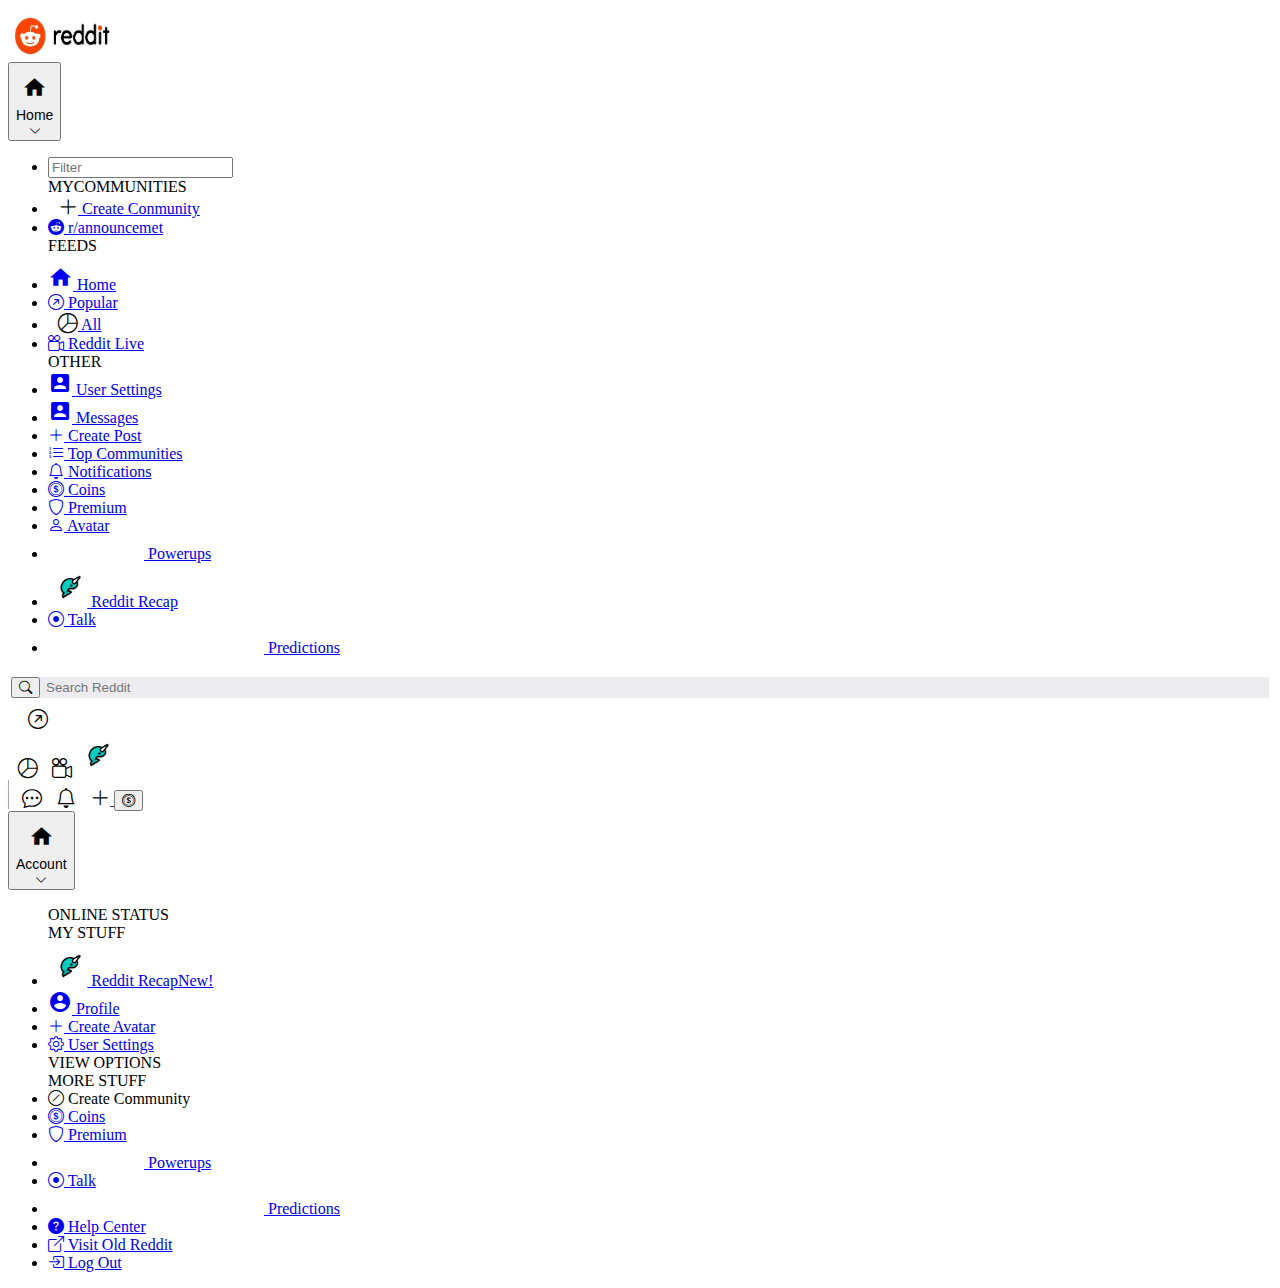
==== index.html @ 053dd578 "Add files via upload" ====
<!DOCTYPE html>
<html lang="en">

<head>
    <meta charset="UTF-8">
    <meta http-equiv="X-UA-Compatible" content="IE=edge">
    <meta name="viewport" content="width=device-width, initial-scale=1.0">
    <title>Reddit</title>
    <link rel="stylesheet" href="font-awesome.min.css">
    <link rel="stylesheet" href="https://cdnjs.cloudflare.com/ajax/libs/font-awesome/6.0.0-beta3/css/all.min.css"
        integrity="sha512-Fo3rlrZj/k7ujTnHg4CGR2D7kSs0v4LLanw2qksYuRlEzO+tcaEPQogQ0KaoGN26/zrn20ImR1DfuLWnOo7aBA=="
        crossorigin="anonymous" referrerpolicy="no-referrer" />
    <link href="https://fonts.googleapis.com/icon?family=Material+Icons" rel="stylesheet">
    <link rel="stylesheet" href="https://cdn.jsdelivr.net/npm/bootstrap-icons@1.7.2/font/bootstrap-icons.css">
    <link href="https://cdn.jsdelivr.net/npm/bootstrap@5.1.3/dist/css/bootstrap.min.css" rel="stylesheet"
        integrity="sha384-1BmE4kWBq78iYhFldvKuhfTAU6auU8tT94WrHftjDbrCEXSU1oBoqyl2QvZ6jIW3" crossorigin="anonymous">
    <link rel="stylesheet" href="css/style.css">

</head>

<body>
    <div class="container-fluid NavBar d-flex">
        <div class="logoC">
            <a href="Home.html"><img class="logo" src="images/logo.jpg" alt=""></a>
        </div>
        <div class="HomeC">
            <div class="dropdown HomeC">
                <button class="btn btn-Light d-flex HomeC" type="button" id="dropdownMenuButton1"
                    data-bs-toggle="dropdown" aria-expanded="false">
                    <span class="material-icons HomeIcon1">
                        home
                    </span>
                    <div class="HomeChu fw-normal">Home</div>
                    <i class="bi bi-chevron-down ps-4 HomeIcon2"></i>
                </button>
                <ul class="dropdown-menu thanhthanh navbar-nav-scroll" aria-labelledby="dropdownMenuButton1">
                    <li><input class="dropdown-item" placeholder="Filter"></li>
                    <div class="dropdown-item text-muted">MYCOMMUNITIES</div>
                    <li>
                        <a class="dropdown-item" href="#">
                            <i class="bi bi-plus-lg popular"></i>
                            Create Conmunity
                        </a>
                    </li>
                    <li>
                        <a class="dropdown-item" href="#">
                            <i class="bi bi-reddit"></i>
                            r/announcemet
                        </a>
                    </li>

                    <div class="dropdown-item text-muted">FEEDS</div>
                    <li>
                        <a class="dropdown-item" href="#">
                            <span class="material-icons HomeIcon1">
                                home
                            </span>
                            Home
                        </a>
                    </li>
                    <li>
                        <a class="dropdown-item" href="#">
                            <i class="bi bi-arrow-up-right-circle"></i>
                            Popular
                        </a>
                    </li>
                    <li>
                        <a class="dropdown-item" href="#">
                            <i class="bi bi-pie-chart popular"></i>
                            All
                        </a>
                    </li>
                    <li>
                        <a class="dropdown-item" href="#">
                            <i class="bi bi-camera-reels"></i>
                            Reddit Live
                        </a>
                    </li>

                    <div class="dropdown-item text-muted">OTHER</div>
                    <li>
                        <a class="dropdown-item" href="#">
                            <span class="material-icons">
                                account_box
                            </span>
                            User Settings
                        </a>
                    </li>
                    <li>
                        <a class="dropdown-item" href="#">
                            <span class="material-icons">
                                account_box
                                </span>
                            Messages
                        </a>
                    </li>
                    <li>
                        <a class="dropdown-item" href="#">
                            <i class="bi bi-plus-lg"></i>
                            Create Post
                        </a>
                    </li>
                    <li>
                        <a class="dropdown-item" href="#">
                            <i class="bi bi-list-ol"></i>
                            Top Communities
                        </a>
                    </li>
                    <li>
                        <a class="dropdown-item" href="#">
                            <i class="bi bi-bell"></i>
                            Notifications
                        </a>
                    </li>
                    <li>
                        <a class="dropdown-item" href="#">
                            <i class="bi bi-coin"></i>
                            Coins
                        </a>
                    </li>
                    <li>
                        <a class="dropdown-item" href="#">
                            <i class="bi bi-shield"></i>
                            Premium
                        </a>
                    </li>
                    <li>
                        <a class="dropdown-item" href="#">
                            <i class="bi bi-person"></i>
                            Avatar
                        </a>
                    </li>
                    <li>
                        <a class="dropdown-item" href="#">
                            <span class="material-icons">
                                bolt
                            </span>
                            Powerups
                        </a>
                    </li>
                    <li>
                        <a class="dropdown-item" href="#">
                            <img class="icon1" src="images/page3.png" alt="">
                            Reddit Recap
                        </a>
                    </li>
                    <li>
                        <a class="dropdown-item" href="#">
                            <i class="bi bi-record-circle"></i>
                            Talk
                        </a>
                    </li>
                    <li>
                        <a class="dropdown-item" href="#">
                            <span class="material-icons">
                                rice_bowl
                            </span>
                            Predictions
                        </a>
                    </li>
                </ul>
            </div>
        </div>
        <div class="Search">
            <form class="d-flex SearchBT">
                <button class="btn btn-outline" type="submit">
                    <i class="bi bi-search text-muted"></i>
                </button>
                <input class="SearchIP " type="search" placeholder="Search Reddit" aria-label="Search">
            </form>
        </div>
        <div class="function d-flex">
            <a href="">
                <div class="popular"><i class="bi bi-arrow-up-right-circle popular"></i></div></i>
            </a>
            <a href=""><i class="bi bi-pie-chart popular"></i></a>
            <a href=""><i class="bi bi-camera-reels popular"></i></a>
            <a href=""><img src="images/page3.png " class="icon1" alt=""></a>
        </div>
        <div class="Story d-flex">
            <a href=""><i class="bi bi-chat-dots popular abc"></i></a>
            <a href=""><i class="bi bi-bell popular"></i></a>
            <a href=""><i class="bi bi-plus-lg popular"></i> </a>
            <button type="button" class="btn btn-warning"><i class="bi bi-coin"></i></button>
        </div>
        <div class="Account">
            <div class="dropdown HomeC">
                <button class="btn btn-Light d-flex HomeC" type="button" id="dropdownMenuButton1"
                    data-bs-toggle="dropdown" aria-expanded="false">
                    <span class="material-icons HomeIcon1">
                        home
                    </span>
                    <div class="HomeChu fw-normal">Account</div>
                    <i class="bi bi-chevron-down ps-4 HomeIcon2"></i>
                </button>
                <ul class="dropdown-menu navbar-nav-scroll" aria-labelledby="dropdownMenuButton1">
                    <div class="dropdown-item text-muted">ONLINE STATUS</div>
                        <div class="input toggle-onoff" unselectable="on">
                              <input type="hidden" name="onoff" class="" value="True">
                              <i class="fa" aria-hidden="true"></i>
                        </div>
                    <div class="dropdown-item text-muted">MY STUFF</div>
                    <li>
                        <a class="dropdown-item" href="#">
                            <img class="icon1" src="images/page3.png" alt="">
                            Reddit RecapNew!
                        </a>
                    </li>
                    <li>
                        <a class="dropdown-item" href="#">
                            <span class="material-icons">
                                account_circle
                            </span>
                            Profile
                        </a>
                    </li>
                    <li>
                        <a class="dropdown-item" href="#">
                            <i class="bi bi-plus-lg"></i>
                            Create Avatar
                        </a>
                    </li>
                    <li>
                        <a class="dropdown-item" href="#">
                            <i class="bi bi-gear"></i>
                            User Settings
                        </a>
                    </li>
                    <div class="dropdown-item text-muted">VIEW OPTIONS</div>
                    <div class="dropdown-item text-muted">MORE STUFF</div>
                    <li>
                        <i class="bi bi-slash-circle"></i>
                        Create Community
                    </li>
                    <li>
                        <a class="dropdown-item" href="#">
                            <i class="bi bi-coin"></i>
                            Coins
                        </a>
                    </li>
                    <li>
                        <a class="dropdown-item" href="#">
                            <i class="bi bi-shield"></i>
                            Premium
                        </a>
                    </li>
                    <li>
                        <a class="dropdown-item" href="#">
                            <span class="material-icons">
                                bolt
                            </span>
                            Powerups
                        </a>
                    </li>
                    <li>
                        <a class="dropdown-item" href="#">
                            <i class="bi bi-record-circle"></i>
                            Talk
                        </a>
                    </li>
                    <li>
                        <a class="dropdown-item" href="#">
                            <span class="material-icons">
                                rice_bowl
                            </span>
                            Predictions
                        </a>
                    </li>
                    <li>
                        <a class="dropdown-item" href="#">
                            <i class="bi bi-question-circle-fill"></i>
                            Help Center
                        </a>
                    </li>
                    <li>
                        <a class="dropdown-item" href="#">
                            <i class="bi bi-box-arrow-up-right"></i>
                            Visit Old Reddit
                        </a>
                    </li>
                    <li>
                        <a class="dropdown-item" href="#">
                            <i class="bi bi-box-arrow-in-right"></i>
                            Log Out
                        </a>
                    </li>
                </ul>
            </div>

        </div>
        <script src="https://cdn.jsdelivr.net/npm/bootstrap@5.1.3/dist/js/bootstrap.bundle.min.js"
            integrity="sha384-ka7Sk0Gln4gmtz2MlQnikT1wXgYsOg+OMhuP+IlRH9sENBO0LRn5q+8nbTov4+1p"
            crossorigin="anonymous"></script>
            <script src="//code.jquery.com/jquery-3.2.0.slim.min.js"></script>
            <script src="toggle-onoff.js"></script>
</body>

</html>
---- css/style.css ----
/* đây là vùng style dùng cho máy tính */
.NavBar{
    background-color: rgb(255, 255, 255);
    justify-content: space-between;
}
.logo{
  width: 100px;
  height: 46px;
  padding-top: 4px;
  padding-left: 4px;
}
.HomeIcon1{
    padding-top: 10px;
    font-size: 25px;
}
.HomeChu{
    padding-top: 4px;
    font-size: 14px;
}
.HomeIcon2{
    font-size: 12px;
    padding-top: 10px;
}
.SearchBT{
    background-color: rgb(237, 237, 241);
}
.SearchIP{
    background-color: rgb(237, 237, 241);
    border: 0;
}
.Search{
    padding: 3px;
    padding-top: 4px;
}
.icon1{
    height: 40px;
    padding-top: 4px;
}
.popular{
    font-size: 20px;
    color: #000;
    padding-top: 7px;
    justify-content: space-between;
    padding-left: 10px;
}
.abc{
    border-left: 1px solid rgb(182, 165, 165);
    padding-left: 13px;
}
.Story{
    padding-top: 7px;
    justify-content: space-between;
}
.thanhthanh{
    
}
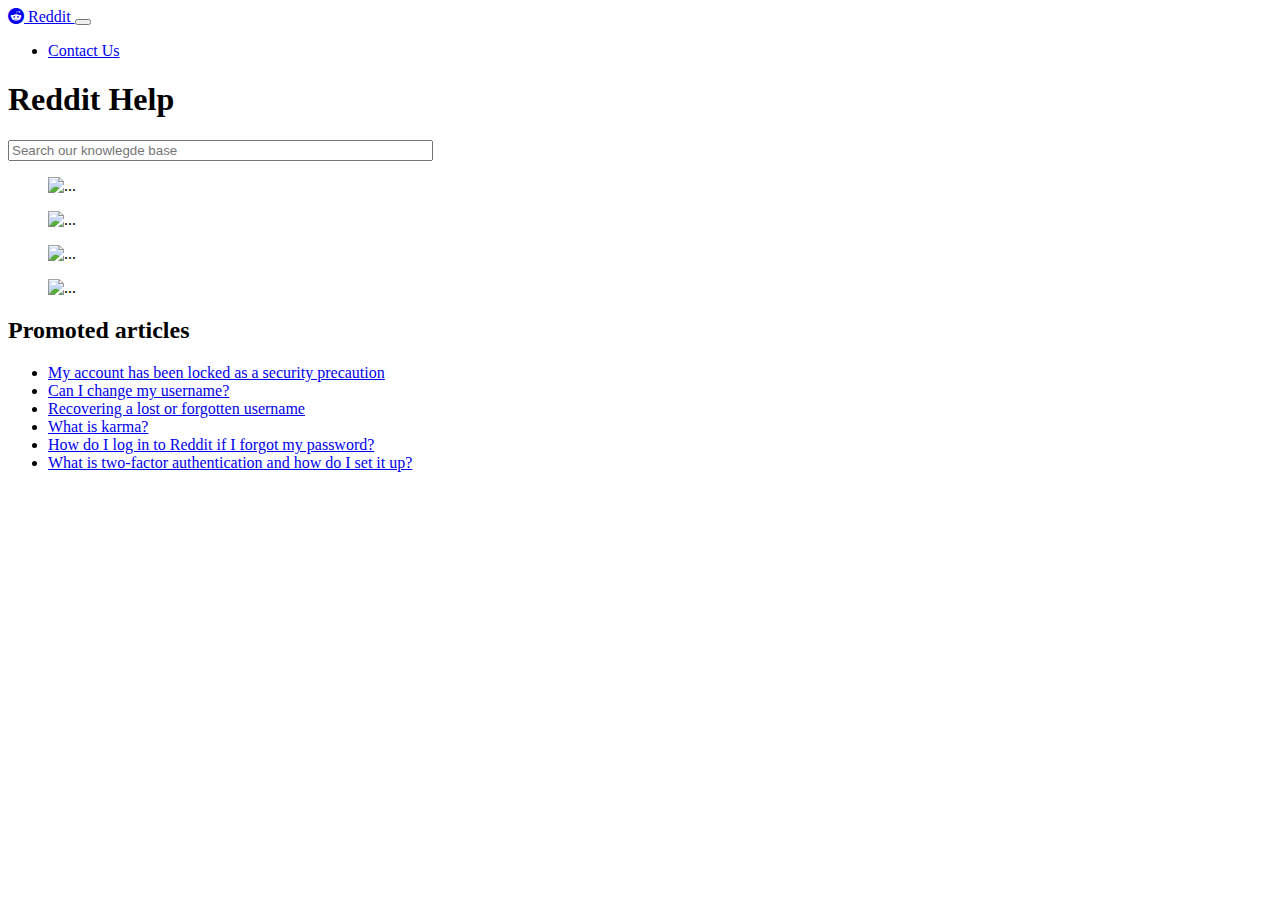
==== commit edb3a585: "Add files via upload" ====
--- a/index.html
+++ b/index.html
@@ -2,297 +2,131 @@
 <html lang="en">
 
 <head>
-    <meta charset="UTF-8">
-    <meta http-equiv="X-UA-Compatible" content="IE=edge">
-    <meta name="viewport" content="width=device-width, initial-scale=1.0">
-    <title>Reddit</title>
-    <link rel="stylesheet" href="font-awesome.min.css">
-    <link rel="stylesheet" href="https://cdnjs.cloudflare.com/ajax/libs/font-awesome/6.0.0-beta3/css/all.min.css"
-        integrity="sha512-Fo3rlrZj/k7ujTnHg4CGR2D7kSs0v4LLanw2qksYuRlEzO+tcaEPQogQ0KaoGN26/zrn20ImR1DfuLWnOo7aBA=="
-        crossorigin="anonymous" referrerpolicy="no-referrer" />
-    <link href="https://fonts.googleapis.com/icon?family=Material+Icons" rel="stylesheet">
-    <link rel="stylesheet" href="https://cdn.jsdelivr.net/npm/bootstrap-icons@1.7.2/font/bootstrap-icons.css">
-    <link href="https://cdn.jsdelivr.net/npm/bootstrap@5.1.3/dist/css/bootstrap.min.css" rel="stylesheet"
-        integrity="sha384-1BmE4kWBq78iYhFldvKuhfTAU6auU8tT94WrHftjDbrCEXSU1oBoqyl2QvZ6jIW3" crossorigin="anonymous">
-    <link rel="stylesheet" href="css/style.css">
-
+  <meta charset="UTF-8">
+  <meta http-equiv="X-UA-Compatible" content="IE=edge">
+  <meta name="viewport" content="width=device-width, initial-scale=1.0">
+  <title>Reddit Help</title>
+  <link href="https://cdn.jsdelivr.net/npm/bootstrap@5.1.3/dist/css/bootstrap.min.css" rel="stylesheet"
+    integrity="sha384-1BmE4kWBq78iYhFldvKuhfTAU6auU8tT94WrHftjDbrCEXSU1oBoqyl2QvZ6jIW3" crossorigin="anonymous">
+  <link rel="stylesheet" href="https://cdn.jsdelivr.net/npm/bootstrap-icons@1.7.2/font/bootstrap-icons.css">
+  <link rel="stylesheet" href="style.css">
 </head>
 
 <body>
-    <div class="container-fluid NavBar d-flex">
-        <div class="logoC">
-            <a href="Home.html"><img class="logo" src="images/logo.jpg" alt=""></a>
-        </div>
-        <div class="HomeC">
-            <div class="dropdown HomeC">
-                <button class="btn btn-Light d-flex HomeC" type="button" id="dropdownMenuButton1"
-                    data-bs-toggle="dropdown" aria-expanded="false">
-                    <span class="material-icons HomeIcon1">
-                        home
-                    </span>
-                    <div class="HomeChu fw-normal">Home</div>
-                    <i class="bi bi-chevron-down ps-4 HomeIcon2"></i>
-                </button>
-                <ul class="dropdown-menu thanhthanh navbar-nav-scroll" aria-labelledby="dropdownMenuButton1">
-                    <li><input class="dropdown-item" placeholder="Filter"></li>
-                    <div class="dropdown-item text-muted">MYCOMMUNITIES</div>
-                    <li>
-                        <a class="dropdown-item" href="#">
-                            <i class="bi bi-plus-lg popular"></i>
-                            Create Conmunity
-                        </a>
-                    </li>
-                    <li>
-                        <a class="dropdown-item" href="#">
-                            <i class="bi bi-reddit"></i>
-                            r/announcemet
-                        </a>
-                    </li>
+  <!-- Header -->
+  <header class="container-fluid">
+    <div class="row">
+      <div class="col-md-12">
+        <!-- Navbar -->
+        <nav class="navbar navbar-expand-lg navbar-light bg-light">
+          <div class="container-fluid">
+            <a class="navbar-brand" href="#"><i class="bi bi-reddit"></i> Reddit </a>
+            <button class="navbar-toggler" type="button" data-bs-toggle="collapse"
+              data-bs-target="#navbarSupportedContent" aria-controls="navbarSupportedContent" aria-expanded="false"
+              aria-label="Toggle navigation">
+              <span class="navbar-toggler-icon"></span>
+            </button>
+            <div class="collapse navbar-collapse" id="navbarSupportedContent">
+              <ul class="navbar-nav ms-auto mb-2 mb-lg-0">
+                <li class="nav-item">
+                  <a class="nav-link active text-danger" aria-current="page" href="#">Contact Us</a>
+                </li>
+            </div>
+          </div>
+        </nav>
+      </div>
+    </div>
+  </header>
+  <!-- Search -->
+  <div class="mt-4 p-5 bg-danger text-white rounded text-center ">
+    <h1>Reddit Help</h1>
+    <form class="d-flex">
+      <input class="form-control me-2" type="search" size="50" placeholder="Search our knowlegde base" aria-label="Search">
+    </form>
+  </div>
+  <!-- Main -->
+  <div class="main_feature row mt-5 mb-3">
+    <div class="col-md">
+      <figure class="figure">
+        <img src="image/anh1.jpeg" class="figure-img img-fluid rounded" alt="...">
+    </figure>
+    </div>
+    <div class="col-md">
+      <figure class="figure">
+        <img src="image/anh1.jpeg" class="figure-img img-fluid rounded" alt="...">
+    </figure>
+    </div>
+    <div class="col-md">
+      <figure class="figure">
+        <img src="image/anh1.jpeg" class="figure-img img-fluid rounded" alt="...">
+    </figure>
+    </div>
+    <div class="col-md">
+      <figure class="figure">
+        <img src="image/anh1.jpeg" class="figure-img img-fluid rounded" alt="...">
+    </figure>
+    </div>
+  </div>
+  <section class="articles">
+    <h2>Promoted articles</h2>
+    <ul class="article-list promoted-articles">
+      
+        <li class="promoted-articles-item">
+            <a href="/hc/en-us/articles/360045735031-My-account-has-been-locked-as-a-security-precaution">
+              My account has been locked as a security precaution
 
-                    <div class="dropdown-item text-muted">FEEDS</div>
-                    <li>
-                        <a class="dropdown-item" href="#">
-                            <span class="material-icons HomeIcon1">
-                                home
-                            </span>
-                            Home
-                        </a>
-                    </li>
-                    <li>
-                        <a class="dropdown-item" href="#">
-                            <i class="bi bi-arrow-up-right-circle"></i>
-                            Popular
-                        </a>
-                    </li>
-                    <li>
-                        <a class="dropdown-item" href="#">
-                            <i class="bi bi-pie-chart popular"></i>
-                            All
-                        </a>
-                    </li>
-                    <li>
-                        <a class="dropdown-item" href="#">
-                            <i class="bi bi-camera-reels"></i>
-                            Reddit Live
-                        </a>
-                    </li>
+              
+            </a>
+        </li>
+      
+        <li class="promoted-articles-item">
+            <a href="/hc/en-us/articles/204579479-Can-I-change-my-username-">
+              Can I change my username?
 
-                    <div class="dropdown-item text-muted">OTHER</div>
-                    <li>
-                        <a class="dropdown-item" href="#">
-                            <span class="material-icons">
-                                account_box
-                            </span>
-                            User Settings
-                        </a>
-                    </li>
-                    <li>
-                        <a class="dropdown-item" href="#">
-                            <span class="material-icons">
-                                account_box
-                                </span>
-                            Messages
-                        </a>
-                    </li>
-                    <li>
-                        <a class="dropdown-item" href="#">
-                            <i class="bi bi-plus-lg"></i>
-                            Create Post
-                        </a>
-                    </li>
-                    <li>
-                        <a class="dropdown-item" href="#">
-                            <i class="bi bi-list-ol"></i>
-                            Top Communities
-                        </a>
-                    </li>
-                    <li>
-                        <a class="dropdown-item" href="#">
-                            <i class="bi bi-bell"></i>
-                            Notifications
-                        </a>
-                    </li>
-                    <li>
-                        <a class="dropdown-item" href="#">
-                            <i class="bi bi-coin"></i>
-                            Coins
-                        </a>
-                    </li>
-                    <li>
-                        <a class="dropdown-item" href="#">
-                            <i class="bi bi-shield"></i>
-                            Premium
-                        </a>
-                    </li>
-                    <li>
-                        <a class="dropdown-item" href="#">
-                            <i class="bi bi-person"></i>
-                            Avatar
-                        </a>
-                    </li>
-                    <li>
-                        <a class="dropdown-item" href="#">
-                            <span class="material-icons">
-                                bolt
-                            </span>
-                            Powerups
-                        </a>
-                    </li>
-                    <li>
-                        <a class="dropdown-item" href="#">
-                            <img class="icon1" src="images/page3.png" alt="">
-                            Reddit Recap
-                        </a>
-                    </li>
-                    <li>
-                        <a class="dropdown-item" href="#">
-                            <i class="bi bi-record-circle"></i>
-                            Talk
-                        </a>
-                    </li>
-                    <li>
-                        <a class="dropdown-item" href="#">
-                            <span class="material-icons">
-                                rice_bowl
-                            </span>
-                            Predictions
-                        </a>
-                    </li>
-                </ul>
-            </div>
-        </div>
-        <div class="Search">
-            <form class="d-flex SearchBT">
-                <button class="btn btn-outline" type="submit">
-                    <i class="bi bi-search text-muted"></i>
-                </button>
-                <input class="SearchIP " type="search" placeholder="Search Reddit" aria-label="Search">
-            </form>
-        </div>
-        <div class="function d-flex">
-            <a href="">
-                <div class="popular"><i class="bi bi-arrow-up-right-circle popular"></i></div></i>
+              
             </a>
-            <a href=""><i class="bi bi-pie-chart popular"></i></a>
-            <a href=""><i class="bi bi-camera-reels popular"></i></a>
-            <a href=""><img src="images/page3.png " class="icon1" alt=""></a>
-        </div>
-        <div class="Story d-flex">
-            <a href=""><i class="bi bi-chat-dots popular abc"></i></a>
-            <a href=""><i class="bi bi-bell popular"></i></a>
-            <a href=""><i class="bi bi-plus-lg popular"></i> </a>
-            <button type="button" class="btn btn-warning"><i class="bi bi-coin"></i></button>
-        </div>
-        <div class="Account">
-            <div class="dropdown HomeC">
-                <button class="btn btn-Light d-flex HomeC" type="button" id="dropdownMenuButton1"
-                    data-bs-toggle="dropdown" aria-expanded="false">
-                    <span class="material-icons HomeIcon1">
-                        home
-                    </span>
-                    <div class="HomeChu fw-normal">Account</div>
-                    <i class="bi bi-chevron-down ps-4 HomeIcon2"></i>
-                </button>
-                <ul class="dropdown-menu navbar-nav-scroll" aria-labelledby="dropdownMenuButton1">
-                    <div class="dropdown-item text-muted">ONLINE STATUS</div>
-                        <div class="input toggle-onoff" unselectable="on">
-                              <input type="hidden" name="onoff" class="" value="True">
-                              <i class="fa" aria-hidden="true"></i>
-                        </div>
-                    <div class="dropdown-item text-muted">MY STUFF</div>
-                    <li>
-                        <a class="dropdown-item" href="#">
-                            <img class="icon1" src="images/page3.png" alt="">
-                            Reddit RecapNew!
-                        </a>
-                    </li>
-                    <li>
-                        <a class="dropdown-item" href="#">
-                            <span class="material-icons">
-                                account_circle
-                            </span>
-                            Profile
-                        </a>
-                    </li>
-                    <li>
-                        <a class="dropdown-item" href="#">
-                            <i class="bi bi-plus-lg"></i>
-                            Create Avatar
-                        </a>
-                    </li>
-                    <li>
-                        <a class="dropdown-item" href="#">
-                            <i class="bi bi-gear"></i>
-                            User Settings
-                        </a>
-                    </li>
-                    <div class="dropdown-item text-muted">VIEW OPTIONS</div>
-                    <div class="dropdown-item text-muted">MORE STUFF</div>
-                    <li>
-                        <i class="bi bi-slash-circle"></i>
-                        Create Community
-                    </li>
-                    <li>
-                        <a class="dropdown-item" href="#">
-                            <i class="bi bi-coin"></i>
-                            Coins
-                        </a>
-                    </li>
-                    <li>
-                        <a class="dropdown-item" href="#">
-                            <i class="bi bi-shield"></i>
-                            Premium
-                        </a>
-                    </li>
-                    <li>
-                        <a class="dropdown-item" href="#">
-                            <span class="material-icons">
-                                bolt
-                            </span>
-                            Powerups
-                        </a>
-                    </li>
-                    <li>
-                        <a class="dropdown-item" href="#">
-                            <i class="bi bi-record-circle"></i>
-                            Talk
-                        </a>
-                    </li>
-                    <li>
-                        <a class="dropdown-item" href="#">
-                            <span class="material-icons">
-                                rice_bowl
-                            </span>
-                            Predictions
-                        </a>
-                    </li>
-                    <li>
-                        <a class="dropdown-item" href="#">
-                            <i class="bi bi-question-circle-fill"></i>
-                            Help Center
-                        </a>
-                    </li>
-                    <li>
-                        <a class="dropdown-item" href="#">
-                            <i class="bi bi-box-arrow-up-right"></i>
-                            Visit Old Reddit
-                        </a>
-                    </li>
-                    <li>
-                        <a class="dropdown-item" href="#">
-                            <i class="bi bi-box-arrow-in-right"></i>
-                            Log Out
-                        </a>
-                    </li>
-                </ul>
-            </div>
+        </li>
+      
+        <li class="promoted-articles-item">
+            <a href="/hc/en-us/articles/360043034972-Recovering-a-lost-or-forgotten-username">
+              Recovering a lost or forgotten username
 
-        </div>
-        <script src="https://cdn.jsdelivr.net/npm/bootstrap@5.1.3/dist/js/bootstrap.bundle.min.js"
-            integrity="sha384-ka7Sk0Gln4gmtz2MlQnikT1wXgYsOg+OMhuP+IlRH9sENBO0LRn5q+8nbTov4+1p"
-            crossorigin="anonymous"></script>
-            <script src="//code.jquery.com/jquery-3.2.0.slim.min.js"></script>
-            <script src="toggle-onoff.js"></script>
+              
+            </a>
+        </li>
+      
+        <li class="promoted-articles-item">
+            <a href="/hc/en-us/articles/204511829-What-is-karma-">
+              What is karma?
+
+              
+            </a>
+        </li>
+      
+        <li class="promoted-articles-item">
+            <a href="/hc/en-us/articles/205240005-How-do-I-log-in-to-Reddit-if-I-forgot-my-password-">
+              How do I log in to Reddit if I forgot my password?
+
+              
+            </a>
+        </li>
+      
+        <li class="promoted-articles-item">
+            <a href="/hc/en-us/articles/360043470031-What-is-two-factor-authentication-and-how-do-I-set-it-up-">
+              What is two-factor authentication and how do I set it up?
+
+              
+            </a>
+        </li>
+      
+    </ul>
+  </section>
+
+</section>
+  
+  <script src="https://cdn.jsdelivr.net/npm/bootstrap@5.1.3/dist/js/bootstrap.bundle.min.js"
+    integrity="sha384-ka7Sk0Gln4gmtz2MlQnikT1wXgYsOg+OMhuP+IlRH9sENBO0LRn5q+8nbTov4+1p"
+    crossorigin="anonymous"></script>
 </body>
 
 </html>--- a/style.css
+++ b/style.css
@@ -0,0 +1,52 @@
+.NavBar{
+    background-color: rgb(255, 255, 255);
+    justify-content: space-between;
+}
+.logo{
+  width: 100px;
+  height: 46px;
+  padding-top: 4px;
+  padding-left: 4px;
+}
+.HomeIcon1{
+    padding-top: 10px;
+    font-size: 25px;
+}
+.HomeChu{
+    padding-top: 4px;
+    font-size: 14px;
+}
+.HomeIcon2{
+    font-size: 12px;
+    padding-top: 10px;
+}
+.SearchBT{
+    background-color: rgb(237, 237, 241);
+}
+.SearchIP{
+    background-color: rgb(237, 237, 241);
+    border: 0;
+}
+.Search{
+    padding: 3px;
+    padding-top: 4px;
+}
+.icon1{
+    height: 40px;
+    padding-top: 4px;
+}
+.popular{
+    font-size: 20px;
+    color: #000;
+    padding-top: 7px;
+    justify-content: space-between;
+    padding-left: 10px;
+}
+.abc{
+    border-left: 1px solid rgb(182, 165, 165);
+    padding-left: 13px;
+}
+.Story{
+    padding-top: 7px;
+    justify-content: space-between;
+}
